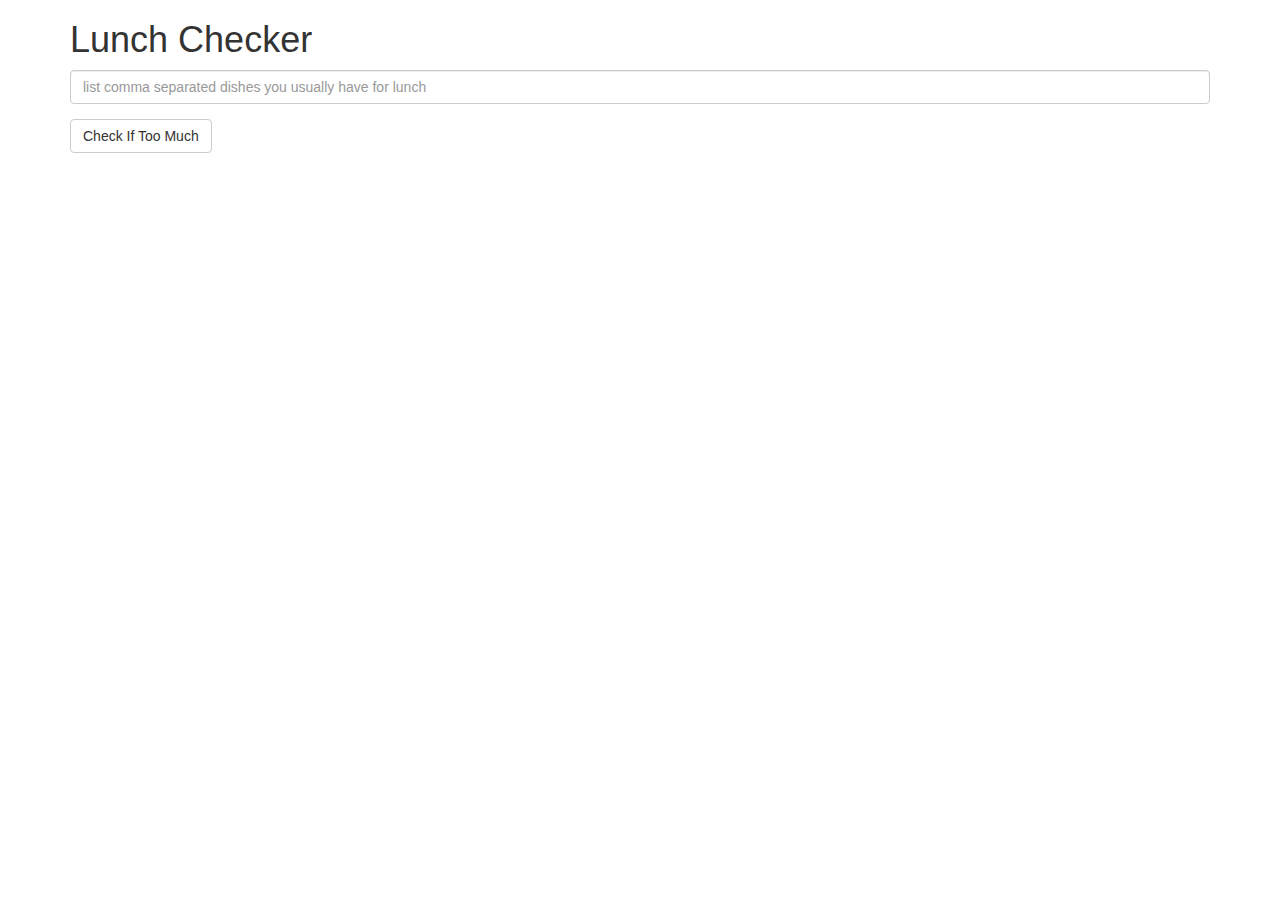
==== assignment1/index.html @ cffb5860 "Add assignment1 starter code" ====
<!doctype html>
<html lang="en">
  <head>
    <title>Lunch Checker</title>
    <meta name="viewport" content="width=device-width, initial-scale=1">
    <link rel="stylesheet" href="styles/bootstrap.min.css">
    <style>
      .message { font-size: 1.3em; font-weight: bold; }
    </style>
  </head>
<body>
   <div class="container">
     <h1>Lunch Checker</h1>

         <div class="form-group">
             <input id="lunch-menu" type="text"
             placeholder="list comma separated dishes you usually have for lunch"
             class="form-control">
         </div>
         <div class="form-group">
             <button class="btn btn-default">Check If Too Much</button>
         </div>
         <div class="form-group message">
           <!-- Your message can go here. -->
         </div>
   </div>

</body>
</html>
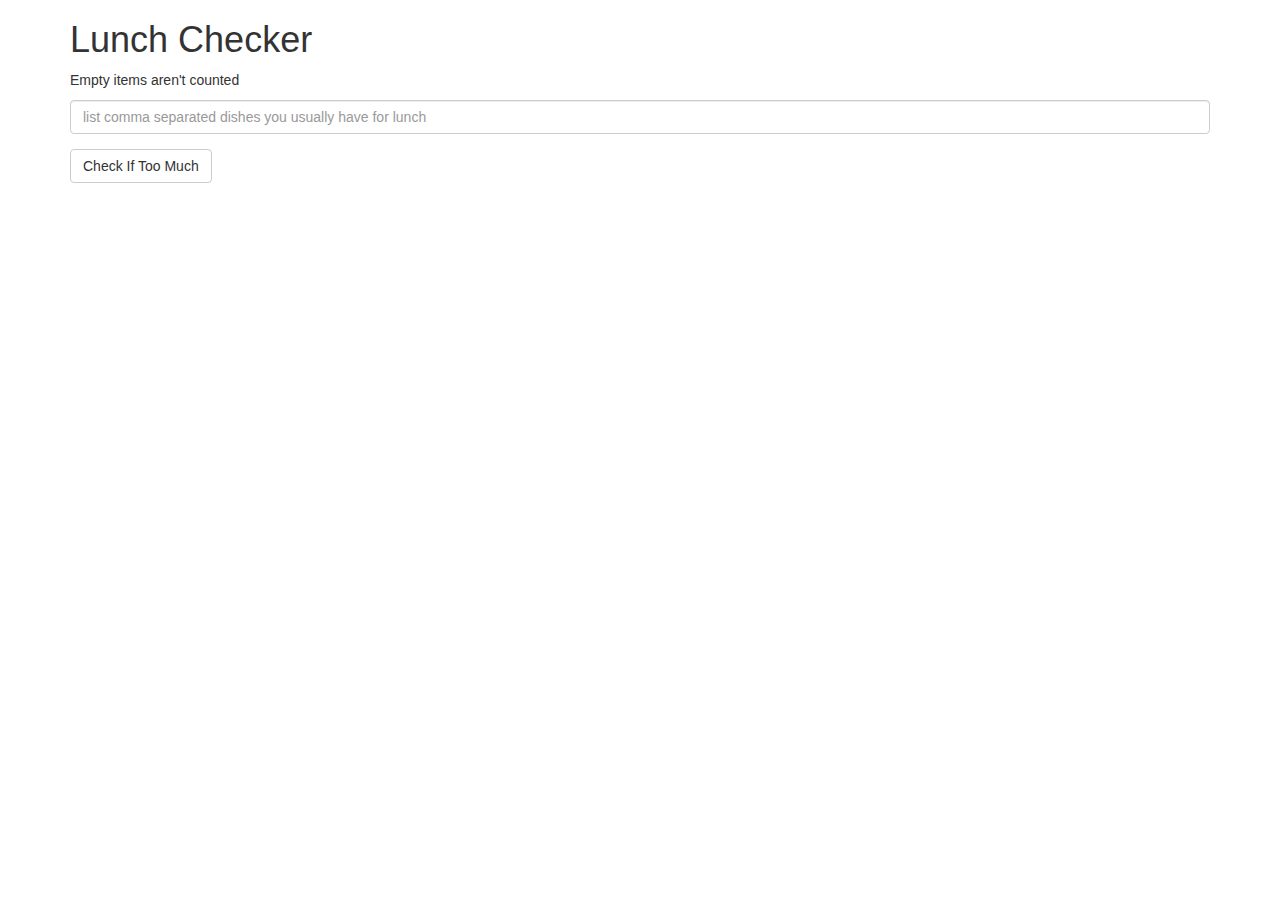
==== commit 9e8108af: "Add solution" ====
--- a/assignment1/index.html
+++ b/assignment1/index.html
@@ -1,5 +1,5 @@
 <!doctype html>
-<html lang="en">
+<html lang="en" ng-app="LunchCheck">
   <head>
     <title>Lunch Checker</title>
     <meta name="viewport" content="width=device-width, initial-scale=1">
@@ -7,21 +7,25 @@
     <style>
       .message { font-size: 1.3em; font-weight: bold; }
     </style>
+    <script src="angular.min.js"></script>
+    <script src="app.js"></script>
   </head>
 <body>
-   <div class="container">
+   <div class="container" ng-controller="LunchCheckController">
      <h1>Lunch Checker</h1>
+     <p>Empty items aren't counted</p>
 
          <div class="form-group">
              <input id="lunch-menu" type="text"
              placeholder="list comma separated dishes you usually have for lunch"
-             class="form-control">
+             class="form-control"
+             ng-model="lunchMenu">
          </div>
          <div class="form-group">
-             <button class="btn btn-default">Check If Too Much</button>
+             <button class="btn btn-default" ng-click="onClick();">Check If Too Much</button>
          </div>
          <div class="form-group message">
-           <!-- Your message can go here. -->
+           {{message}}
          </div>
    </div>
 
